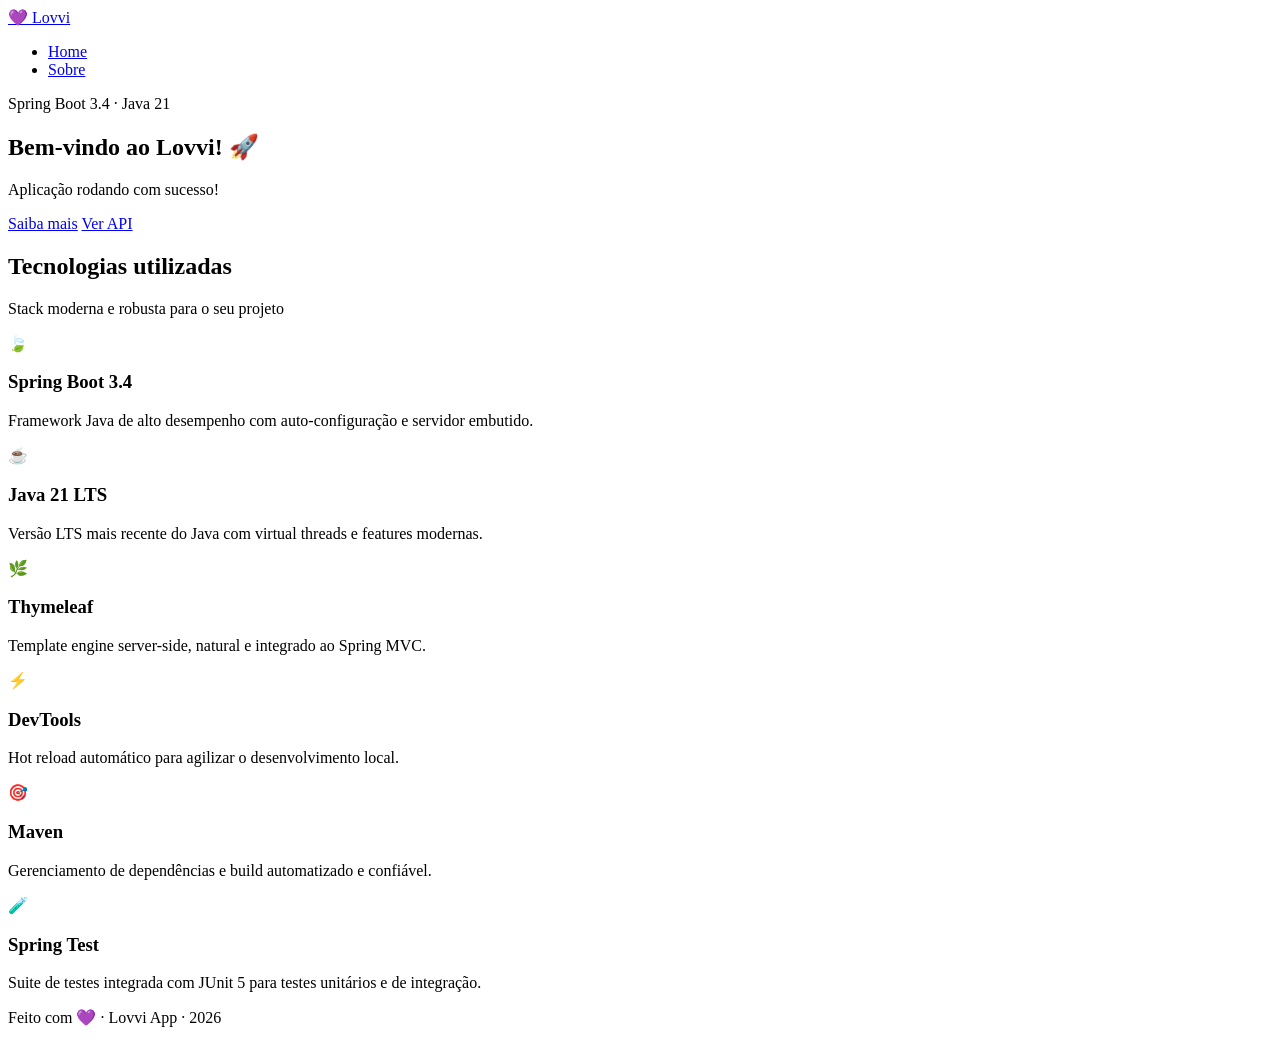
==== lovvi-app/target/classes/templates/index.html @ 1af7d74b "back" ====
<!DOCTYPE html>
<html lang="pt-BR" xmlns:th="http://www.thymeleaf.org">
<head>
    <meta charset="UTF-8">
    <meta name="viewport" content="width=device-width, initial-scale=1.0">
    <meta name="description" content="Lovvi App - Aplicação Spring Boot moderna">
    <title th:text="${title}">Lovvi App</title>
    <link rel="preconnect" href="https://fonts.googleapis.com">
    <link rel="preconnect" href="https://fonts.gstatic.com" crossorigin>
    <link href="https://fonts.googleapis.com/css2?family=Inter:wght@300;400;500;600;700;800&display=swap" rel="stylesheet">
    <link rel="stylesheet" th:href="@{/css/style.css}">
</head>
<body>
    <!-- Navbar -->
    <nav class="navbar">
        <div class="nav-container">
            <a href="/" class="nav-logo">
                <span class="logo-icon">💜</span>
                <span>Lovvi</span>
            </a>
            <ul class="nav-links">
                <li><a href="/" class="nav-link active">Home</a></li>
                <li><a href="/sobre" class="nav-link">Sobre</a></li>
            </ul>
        </div>
    </nav>

    <!-- Hero Section -->
    <section class="hero">
        <div class="hero-bg">
            <div class="blob blob-1"></div>
            <div class="blob blob-2"></div>
            <div class="blob blob-3"></div>
        </div>
        <div class="hero-content">
            <div class="badge">
                <span class="badge-dot"></span>
                Spring Boot 3.4 · Java 21
            </div>
            <h1 class="hero-title" th:text="${message}">Bem-vindo ao Lovvi! 🚀</h1>
            <p class="hero-subtitle" th:text="${status}">Aplicação rodando com sucesso!</p>
            <div class="hero-actions">
                <a href="/sobre" class="btn btn-primary">Saiba mais</a>
                <a href="http://localhost:8080" class="btn btn-outline">Ver API</a>
            </div>
        </div>
    </section>

    <!-- Cards Section -->
    <section class="cards-section">
        <div class="container">
            <h2 class="section-title">Tecnologias utilizadas</h2>
            <p class="section-subtitle">Stack moderna e robusta para o seu projeto</p>
            <div class="cards-grid">
                <div class="card">
                    <div class="card-icon">🍃</div>
                    <h3 class="card-title">Spring Boot 3.4</h3>
                    <p class="card-text">Framework Java de alto desempenho com auto-configuração e servidor embutido.</p>
                </div>
                <div class="card">
                    <div class="card-icon">☕</div>
                    <h3 class="card-title">Java 21 LTS</h3>
                    <p class="card-text">Versão LTS mais recente do Java com virtual threads e features modernas.</p>
                </div>
                <div class="card">
                    <div class="card-icon">🌿</div>
                    <h3 class="card-title">Thymeleaf</h3>
                    <p class="card-text">Template engine server-side, natural e integrado ao Spring MVC.</p>
                </div>
                <div class="card">
                    <div class="card-icon">⚡</div>
                    <h3 class="card-title">DevTools</h3>
                    <p class="card-text">Hot reload automático para agilizar o desenvolvimento local.</p>
                </div>
                <div class="card">
                    <div class="card-icon">🎯</div>
                    <h3 class="card-title">Maven</h3>
                    <p class="card-text">Gerenciamento de dependências e build automatizado e confiável.</p>
                </div>
                <div class="card">
                    <div class="card-icon">🧪</div>
                    <h3 class="card-title">Spring Test</h3>
                    <p class="card-text">Suite de testes integrada com JUnit 5 para testes unitários e de integração.</p>
                </div>
            </div>
        </div>
    </section>

    <!-- Footer -->
    <footer class="footer">
        <div class="container">
            <p>Feito com 💜 · Lovvi App · <span th:text="${#dates.format(#dates.createNow(), 'yyyy')}">2026</span></p>
        </div>
    </footer>

    <script th:src="@{/js/main.js}"></script>
</body>
</html>
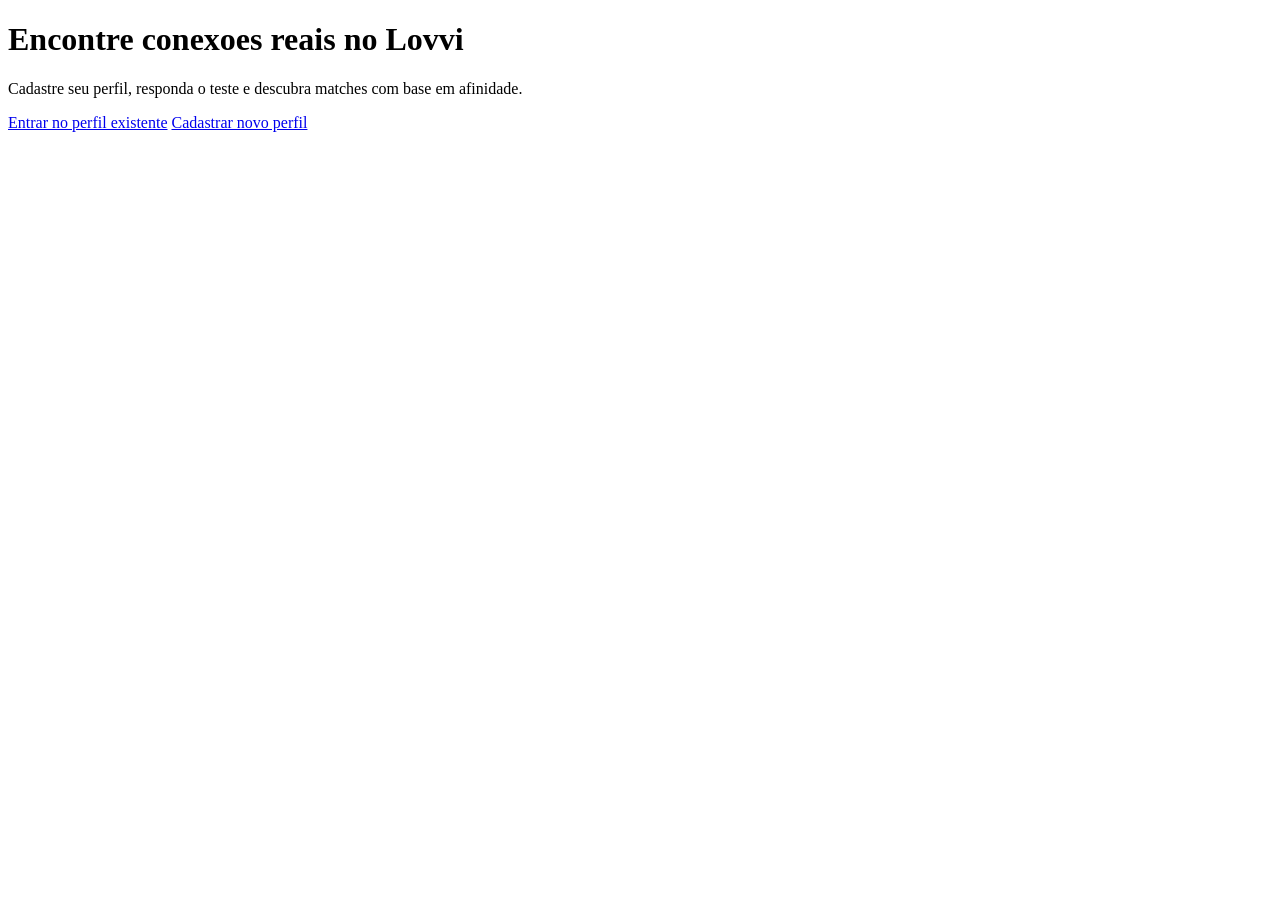
==== commit 6d3b0d55: "front" ====
--- a/lovvi-app/target/classes/templates/index.html
+++ b/lovvi-app/target/classes/templates/index.html
@@ -3,96 +3,25 @@
 <head>
     <meta charset="UTF-8">
     <meta name="viewport" content="width=device-width, initial-scale=1.0">
-    <meta name="description" content="Lovvi App - Aplicação Spring Boot moderna">
-    <title th:text="${title}">Lovvi App</title>
+    <meta name="description" content="Lovvi - Plataforma de Relacionamento">
+    <title th:text="${title}">Lovvi</title>
     <link rel="preconnect" href="https://fonts.googleapis.com">
     <link rel="preconnect" href="https://fonts.gstatic.com" crossorigin>
     <link href="https://fonts.googleapis.com/css2?family=Inter:wght@300;400;500;600;700;800&display=swap" rel="stylesheet">
     <link rel="stylesheet" th:href="@{/css/style.css}">
 </head>
 <body>
-    <!-- Navbar -->
-    <nav class="navbar">
-        <div class="nav-container">
-            <a href="/" class="nav-logo">
-                <span class="logo-icon">💜</span>
-                <span>Lovvi</span>
-            </a>
-            <ul class="nav-links">
-                <li><a href="/" class="nav-link active">Home</a></li>
-                <li><a href="/sobre" class="nav-link">Sobre</a></li>
-            </ul>
-        </div>
-    </nav>
-
-    <!-- Hero Section -->
-    <section class="hero">
-        <div class="hero-bg">
-            <div class="blob blob-1"></div>
-            <div class="blob blob-2"></div>
-            <div class="blob blob-3"></div>
-        </div>
+    <main class="hero">
         <div class="hero-content">
-            <div class="badge">
-                <span class="badge-dot"></span>
-                Spring Boot 3.4 · Java 21
-            </div>
-            <h1 class="hero-title" th:text="${message}">Bem-vindo ao Lovvi! 🚀</h1>
-            <p class="hero-subtitle" th:text="${status}">Aplicação rodando com sucesso!</p>
+            <h1 class="hero-title">Encontre conexoes reais no Lovvi</h1>
+            <p class="hero-subtitle">Cadastre seu perfil, responda o teste e descubra matches com base em afinidade.</p>
             <div class="hero-actions">
-                <a href="/sobre" class="btn btn-primary">Saiba mais</a>
-                <a href="http://localhost:8080" class="btn btn-outline">Ver API</a>
+                <a href="/login" class="btn btn-primary">Entrar no perfil existente</a>
+                <a href="/cadastro" class="btn btn-outline">Cadastrar novo perfil</a>
             </div>
         </div>
-    </section>
-
-    <!-- Cards Section -->
-    <section class="cards-section">
-        <div class="container">
-            <h2 class="section-title">Tecnologias utilizadas</h2>
-            <p class="section-subtitle">Stack moderna e robusta para o seu projeto</p>
-            <div class="cards-grid">
-                <div class="card">
-                    <div class="card-icon">🍃</div>
-                    <h3 class="card-title">Spring Boot 3.4</h3>
-                    <p class="card-text">Framework Java de alto desempenho com auto-configuração e servidor embutido.</p>
-                </div>
-                <div class="card">
-                    <div class="card-icon">☕</div>
-                    <h3 class="card-title">Java 21 LTS</h3>
-                    <p class="card-text">Versão LTS mais recente do Java com virtual threads e features modernas.</p>
-                </div>
-                <div class="card">
-                    <div class="card-icon">🌿</div>
-                    <h3 class="card-title">Thymeleaf</h3>
-                    <p class="card-text">Template engine server-side, natural e integrado ao Spring MVC.</p>
-                </div>
-                <div class="card">
-                    <div class="card-icon">⚡</div>
-                    <h3 class="card-title">DevTools</h3>
-                    <p class="card-text">Hot reload automático para agilizar o desenvolvimento local.</p>
-                </div>
-                <div class="card">
-                    <div class="card-icon">🎯</div>
-                    <h3 class="card-title">Maven</h3>
-                    <p class="card-text">Gerenciamento de dependências e build automatizado e confiável.</p>
-                </div>
-                <div class="card">
-                    <div class="card-icon">🧪</div>
-                    <h3 class="card-title">Spring Test</h3>
-                    <p class="card-text">Suite de testes integrada com JUnit 5 para testes unitários e de integração.</p>
-                </div>
-            </div>
-        </div>
-    </section>
-
-    <!-- Footer -->
-    <footer class="footer">
-        <div class="container">
-            <p>Feito com 💜 · Lovvi App · <span th:text="${#dates.format(#dates.createNow(), 'yyyy')}">2026</span></p>
-        </div>
-    </footer>
+    </main>
 
     <script th:src="@{/js/main.js}"></script>
 </body>
-</html>
+</html>
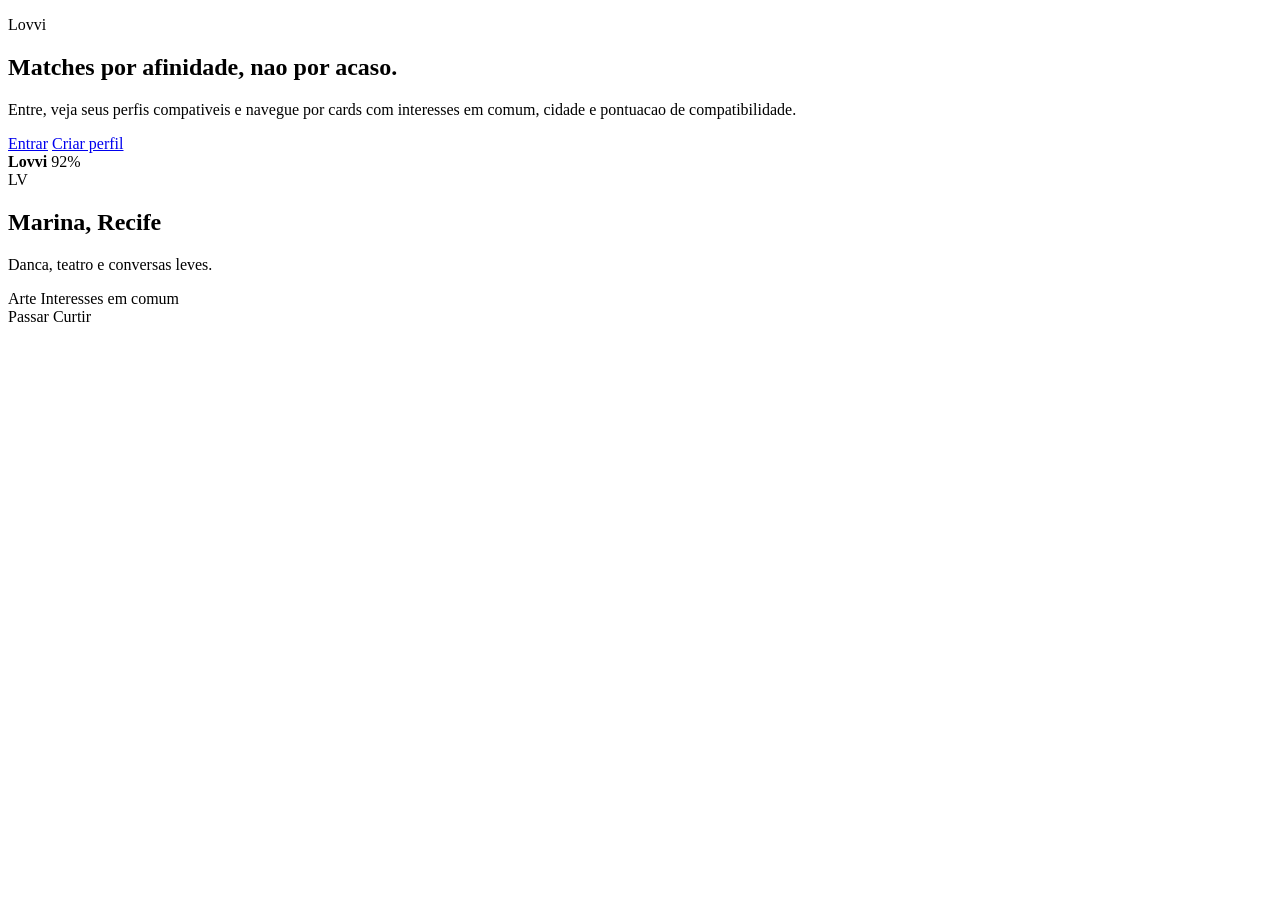
==== commit 9bb508c2: "finalização projeto" ====
--- a/lovvi-app/target/classes/templates/index.html
+++ b/lovvi-app/target/classes/templates/index.html
@@ -10,18 +10,46 @@
     <link href="https://fonts.googleapis.com/css2?family=Inter:wght@300;400;500;600;700;800&display=swap" rel="stylesheet">
     <link rel="stylesheet" th:href="@{/css/style.css}">
 </head>
-<body>
-    <main class="hero">
-        <div class="hero-content">
-            <h1 class="hero-title">Encontre conexoes reais no Lovvi</h1>
-            <p class="hero-subtitle">Cadastre seu perfil, responda o teste e descubra matches com base em afinidade.</p>
-            <div class="hero-actions">
-                <a href="/login" class="btn btn-primary">Entrar no perfil existente</a>
-                <a href="/cadastro" class="btn btn-outline">Cadastrar novo perfil</a>
+<body class="lovvi-app-shell">
+    <main class="app-hero">
+        <section class="app-hero-copy">
+            <p class="app-kicker">Lovvi</p>
+            <h1>Matches por afinidade, nao por acaso.</h1>
+            <p>Entre, veja seus perfis compativeis e navegue por cards com interesses em comum, cidade e pontuacao de compatibilidade.</p>
+
+            <div class="app-hero-actions">
+                <a href="/login" class="btn btn-primary">Entrar</a>
+                <a href="/cadastro" class="btn btn-outline">Criar perfil</a>
             </div>
-        </div>
+
+            <button id="btnContinueProfile" class="continue-profile" type="button" hidden>Continuar meu perfil</button>
+        </section>
+
+        <section class="phone-preview" aria-label="Previa do Lovvi">
+            <div class="phone-shell">
+                <div class="phone-topbar">
+                    <strong>Lovvi</strong>
+                    <span>92%</span>
+                </div>
+                <article class="preview-card">
+                    <div class="preview-photo">LV</div>
+                    <div>
+                        <h2>Marina, Recife</h2>
+                        <p>Danca, teatro e conversas leves.</p>
+                    </div>
+                    <div class="preview-tags">
+                        <span>Arte</span>
+                        <span>Interesses em comum</span>
+                    </div>
+                </article>
+                <div class="preview-actions">
+                    <span>Passar</span>
+                    <span>Curtir</span>
+                </div>
+            </div>
+        </section>
     </main>
 
     <script th:src="@{/js/main.js}"></script>
 </body>
-</html>+</html>
